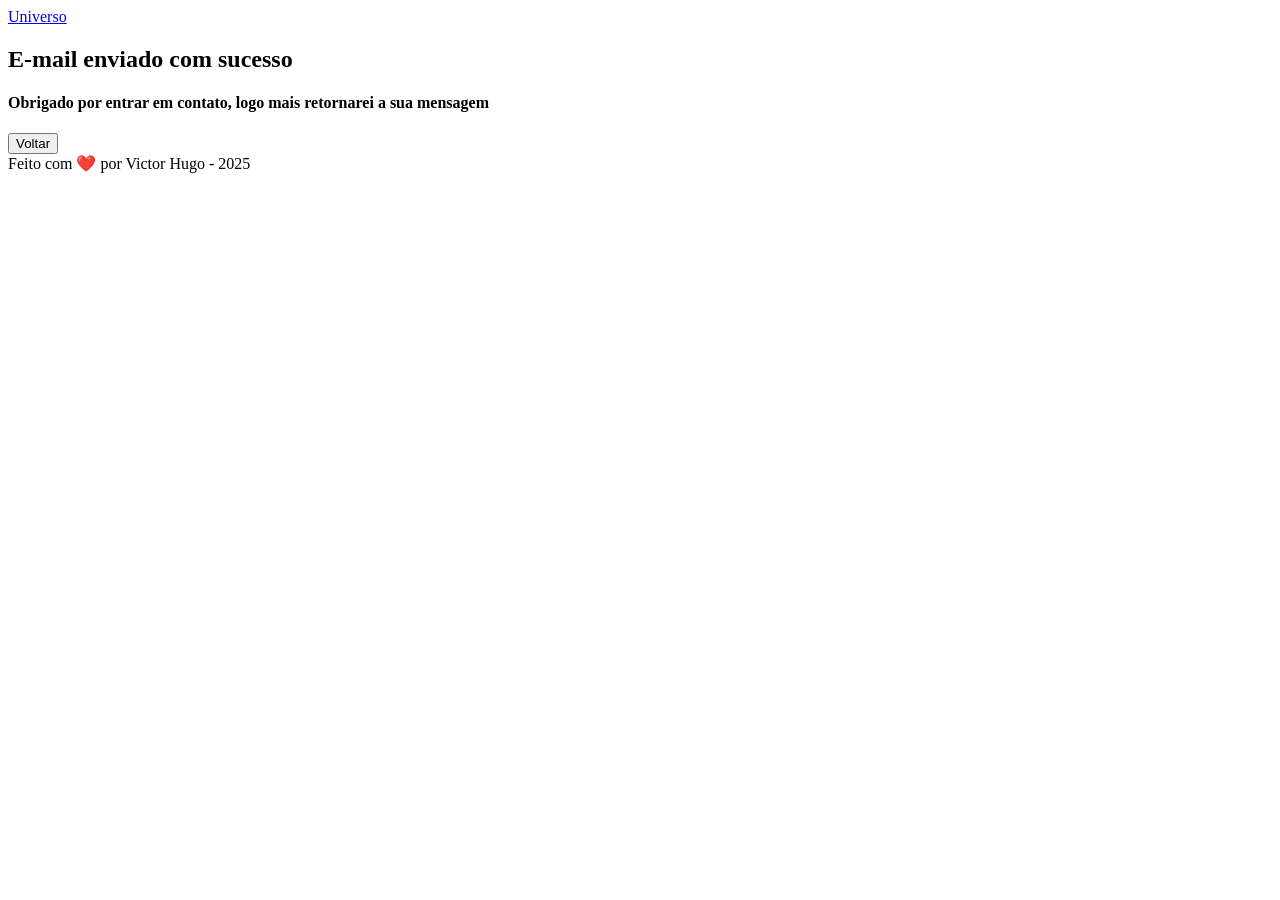
==== sucess.html @ f0c2a716 "Criada Mensagem de Sucesso" ====
<!DOCTYPE html>
<html lang="pt-br">
<head>
  <meta charset="UTF-8">
  <meta name="viewport" content="width=device-width, initial-scale=1.0">
  <meta name="description" content="Portfólio pessoal do Victor Hugo, desenvolvedor web fullstack.">
  <meta name="author" content="Victor Hugo">
  <meta name="keywords" content="portfólio, desenvolvimento web, front-end, back-end, fullstack, JavaScript, HTML, CSS, desenvolvedor, Victor Hugo">
  <link rel="icon" href="./assets/img/favicon.svg">
  <title>Portfólio - Victor Hugo</title>
</head>
<body>

  <!-- Cabeçalho da página -->
  <header>
    <div id="header_content">
      <!-- Título do Cabeçalho -->
       <div id="título">
        <a href="#">Universo</a>
       </div>
    </div>
  </header>

  <!-- seção principal da página -->
   <main>

     <section id="message">
      <h2>E-mail enviado com sucesso</h2>
      <h4>Obrigado por entrar em contato, logo mais retornarei a sua mensagem</h2>
      
        <a href="index.html"><button>Voltar</button></a>

     </section>
     
   </main>

   <!-- rodapé da pagina -->
   <footer>
    Feito com ❤️ por Victor Hugo - 2025
   </footer>
</body>
</html>
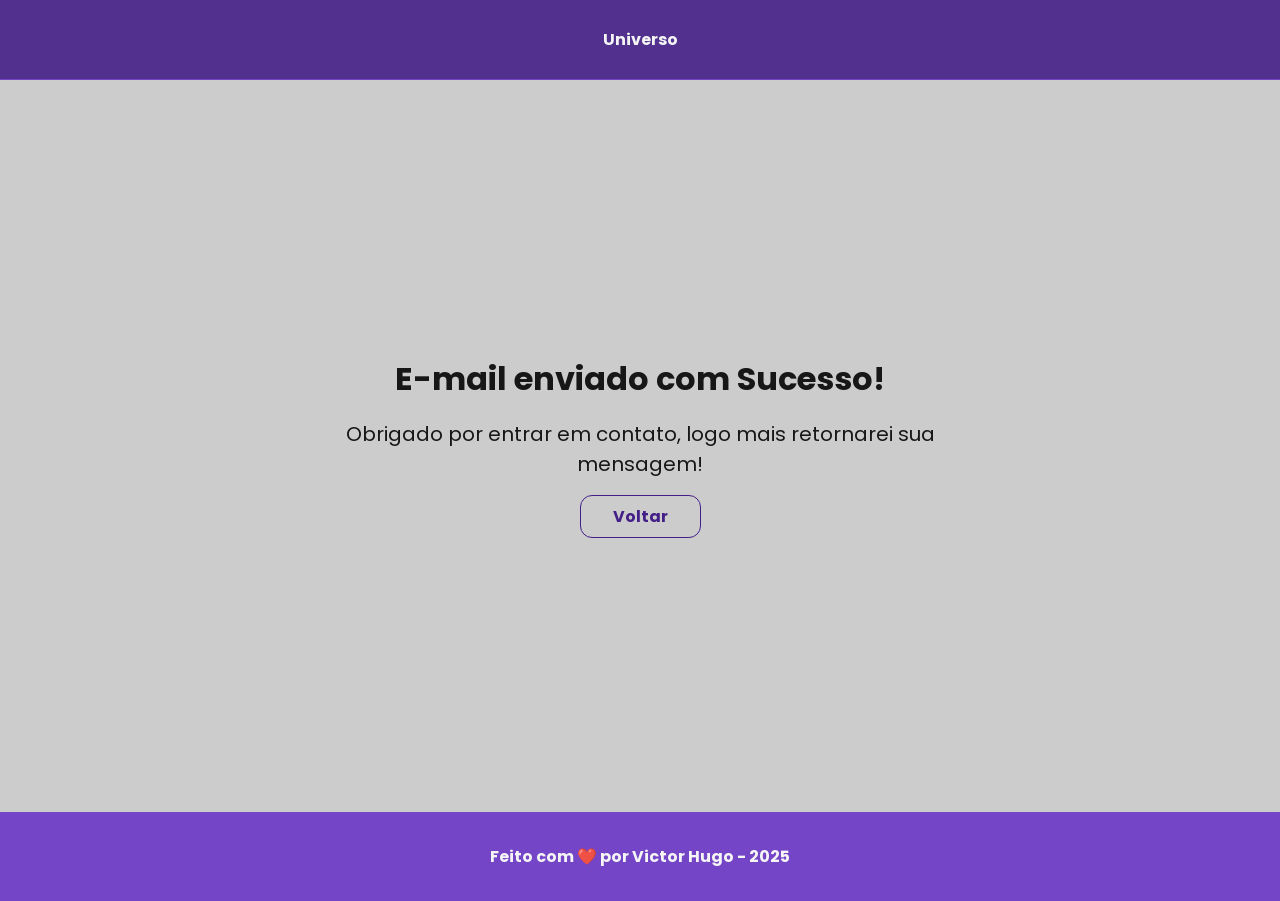
==== commit 82c02505: ":wrench: Estilização da página de sucesso" ====
--- a/sucess.html
+++ b/sucess.html
@@ -1,38 +1,62 @@
 <!DOCTYPE html>
 <html lang="pt-br">
 <head>
-  <meta charset="UTF-8">
-  <meta name="viewport" content="width=device-width, initial-scale=1.0">
-  <meta name="description" content="Portfólio pessoal do Victor Hugo, desenvolvedor web fullstack.">
-  <meta name="author" content="Victor Hugo">
-  <meta name="keywords" content="portfólio, desenvolvimento web, front-end, back-end, fullstack, JavaScript, HTML, CSS, desenvolvedor, Victor Hugo">
-  <link rel="icon" href="./assets/img/favicon.svg">
+     <!-- Servidores de Fontes do Google -->
+    <link rel="preconnect" href="https://fonts.googleapis.com">
+    <link rel="preconnect" href="https://fonts.gstatic.com" crossorigin>
+
+    <!-- Fonte do Google - Poppins -->
+    <link href="https://fonts.googleapis.com/css2?family=Poppins&display=swap" rel="stylesheet">
+
+    <meta charset="UTF-8">
+    <meta name="viewport" content="width=device-width, initial-scale=1.0">
+    <meta name="description" content="Projeto Portfólio do Victor, desenvolvedor web fullstack.">
+    <meta name="author" content="Rafael Queiróz">
+    <meta name="keywords" content="portfólio, desenvolvedor, web, fullstack, Rafael Queiróz, HTML, CSS, JavaScript">
+    <link rel="icon" href="./assets/img/favicon.svg" />
+
+      <!-- Link para o arquivo CSS -->
+    <link rel="stylesheet" href="./assets/css/styles.css" />
   <title>Portfólio - Victor Hugo</title>
 </head>
 <body>
 
-  <!-- Cabeçalho da página -->
-  <header>
-    <div id="header_content">
-      <!-- Título do Cabeçalho -->
-       <div id="título">
-        <a href="#">Universo</a>
-       </div>
-    </div>
-  </header>
+  <!-- Cabeçalho da Página (header) -->
+    <header class="flex menu_container">
 
-  <!-- seção principal da página -->
-   <main>
+        <!-- Div Conteudo do Cabeçalho -->
+        <div id="header_content" class="menu_content">
 
-     <section id="message">
-      <h2>E-mail enviado com sucesso</h2>
-      <h4>Obrigado por entrar em contato, logo mais retornarei a sua mensagem</h2>
-      
-        <a href="index.html"><button>Voltar</button></a>
+             <!-- Conteúdo do Cabeçalho -->
+             <div id="menu_content_sucess">
 
-     </section>
-     
-   </main>
+                <!-- Hyperlink -->
+                <a href="index.html">Universo</a>
+
+            </div>
+
+        </div>
+    </header>
+
+    <!-- Seção Principal da Página (main) -->
+    <main>
+
+        <!-- Seção Home -->
+        <section id="home" class="flex home_container_sucess">
+
+            <!-- Texto da Seção Home -->
+            <article id="home_sucess" class="flex">
+
+                <h1>E-mail enviado com Sucesso!</h1>
+                <h4>Obrigado por entrar em contato, logo mais retornarei sua mensagem!</h4>
+
+                <a class="botao" href="index.html">Voltar</a>
+
+            </article>
+
+        </section>
+
+    </main>
 
    <!-- rodapé da pagina -->
    <footer>
--- a/assets/css/styles.css
+++ b/assets/css/styles.css
@@ -0,0 +1,428 @@
+
+/* RESETAR CONFIGURAÇÕES DO NAVEGAÇÃO */
+
+* {
+    margin: 0;
+    padding: 0;
+    box-sizing: border-box;
+    text-decoration: none;
+    font-weight: 400;
+    outline: none;
+    font-family: 'Poppins', sans-serif;
+}
+
+/* VARIÁVEIS DE CORES */
+
+:root {
+    --purple-200: #9a7bd1;
+    --purple-500: #6b36c8;
+    --purple-800: #441f88;
+    --gray-200: #cccccc;
+    --gray-400: #505861;
+    --black-800: #171717;
+    --white: #F9F9F9;
+}
+
+html {
+    width: 100%;
+    height: 100vh;
+    scroll-behavior: smooth;
+}
+
+body {
+    background-color: var(--gray-200);
+    color: var(--black-800);
+    -webkit-font-smoothing: antialiased;
+    -moz-osx-font-smoothing: grayscale;
+}
+
+button, a {
+    cursor: pointer;
+}
+
+.botao {
+    padding: 0.5rem 2rem;
+    border: 1px solid var(--purple-800);
+    border-radius: 0.75rem;
+    font-size: 1rem;
+    font-weight: 700;
+    text-align: center;
+    color: var(--purple-800);
+    background-color: none;
+}
+
+.botao:hover {
+    color: var(--white);
+    background-color: var(--purple-800);
+}
+
+.flex {
+    display:flex;
+    justify-content: center;
+    align-items: center;
+}
+
+/* Header */
+
+.menu_container{
+    position: sticky;
+    top: 0;
+    width: 100%;
+    height: 5rem;
+    background-color: var(--purple-800);
+    border-bottom: 1px solid var(--purple-500);
+    filter: opacity(0.9);
+    z-index: 1000;
+}
+
+.menu_container a{
+    font-weight: 700;
+    color: var(--white);
+}
+
+.menu_container a:hover{
+    color: var(--purple-200);
+}
+
+.menu_content{
+    display:flex;
+    justify-content: space-between;
+    align-items: center;
+    width: 100%;
+    height: 100%;
+    max-width: 1120px;
+    padding: 0 1.5rem;
+}
+
+.menu_list{
+    display: flex;
+    text-align: center;
+    list-style: none;
+    margin: 0;
+    padding: 0;
+}
+
+.menu_list li{
+    margin-left: 1rem;
+}
+
+.menu_list a{
+    display: block;
+    padding: 0.5rem;
+}
+
+#menu_content_sucess {
+    width: 100%;
+    max-width: 1120px;
+    padding: 0 1.5rem;
+    display: flex;
+    justify-content: center;
+    align-items: center;
+}
+
+#menu_content_sucess a {
+    font-size: 1rem;
+    font-weight: 700;
+}
+
+/* Home */
+
+.home_container{
+    height: calc(100vh - 6.25rem);
+    max-width: 1120px;
+    margin: 1rem auto;
+    padding: 0 1rem;
+}
+
+.home_container p,
+h1,
+h4{
+    text-align: center;
+}
+
+.home_container h1{
+    font-size: 2.25rem;
+    font-weight: 700;
+    line-height: 3rem;
+}
+
+.home_container h4{
+    font-weight: 700;
+}
+
+.home_container p{
+    margin: 1rem 0;
+}
+
+.home_container .botao{
+    width: 40%;
+}
+
+.home_content{
+    flex-direction: column;
+    width: 50vw;
+}
+
+.home_content img{
+    width: 75%;
+}
+
+/* Sobre */
+.sobre_container {
+    max-width: 1120px;
+    margin: -1.25rem auto;
+    padding: 0 1rem;
+    height: 100vh;
+}
+
+.sobre_container img {
+    width: 30%;
+    margin: 1rem;
+    border: 5px solid var(--purple-500);
+    border-radius: 50%;
+}
+
+.sobre_container h2 {
+    font-size: 2rem;
+    font-weight: bold;
+    line-height: 3rem;
+    text-align: center;
+}
+
+.sobre_container p {
+    margin: 1rem 0;
+    text-align: center;
+}
+
+.sobre_github {
+    justify-content: space-evenly;
+}
+
+#sobre_texto {
+    margin-left: 2rem;
+}
+
+/* Contato */
+
+.contato_container{
+    display: grid;
+    grid-template-columns: 1fr 1fr;
+    gap: 1.25rem;
+    max-width: 1120px;
+    margin: 4rem auto 2rem;
+    padding: 0 2rem;
+}
+
+.contato_container h4{
+    margin: 1rem 0;
+    font-size: 2rem;
+    font-weight: 700;
+}
+
+.contato_content{
+    flex-direction: column;
+    margin: 4rem 0 0 0;
+    font-size: 1.25rem;
+}
+
+.contato_content p{
+    display: block;
+    text-align: justify;
+}
+
+.social_container{
+    display: flex;
+    justify-content: space-evenly;
+    margin: 2rem 0 0 0;
+}
+
+.social_icon{
+    width: 4.75rem;
+    height: 4.75rem;
+}
+
+.social_icon:hover{
+    filter: brightness(0)
+            saturate(100%)
+            invert(20%)
+            sepia(24%)
+            saturate(4557%)
+            hue-rotate(242deg)
+            brightness(89%)
+            contrast(108%)
+}
+
+/* Formulário */
+
+form{
+    display: flex;
+    flex-direction: column;
+    margin: 7rem 0 0 0;
+    padding: 1.25rem;
+}
+
+form label{
+    font-size: 1.25rem;
+    text-align: left;
+}
+
+form input,
+form textarea{
+    width: 100%;
+    margin: 0.5rem 0 1rem;
+    padding: 0.5rem;
+    border-radius: 1.25rem;
+    border: none;
+    font-size: 1rem;
+}
+
+textarea{
+    resize: none;
+}
+
+form span{
+    margin-bottom: 0.5rem;
+    margin-left: 0.75rem;
+    font-size: 0.75rem;
+    line-height: 1.25rem;
+    color: red;
+}
+
+/* Footer */
+footer {
+    margin: 0;
+    padding: 2rem;
+    font-weight: bold;
+    text-align: center;
+    color: var(--white);
+    background-color: var(--purple-500);
+    filter: opacity(0.9);
+}
+
+
+/* Home - Página Sucess */
+.home_container_sucess {
+    height: calc(100vh - 12.5rem);
+    max-width: 1120px;
+    margin: 1rem auto;
+    padding: 0 1rem;
+}
+
+#home_sucess {
+    width: 50vw;
+    flex-direction: column;
+}
+
+#home_sucess h1 {
+    font-size: 2rem;
+    font-weight: 700;
+}
+
+#home_sucess h4 {
+    font-size: 1.25rem;
+    padding: 1rem;
+}
+
+/* Sobre */
+.sobre_container {
+    max-width: 1120px;
+    margin: -1.25rem auto;
+    padding: 0 1rem;
+    height: 100vh;
+}
+
+.sobre_container img {
+    width: 30%;
+    margin: 1rem;
+    border: 5px solid var(--purple-500);
+    border-radius: 50%;
+}
+
+.sobre_container h2 {
+    font-size: 2rem;
+    font-weight: bold;
+    line-height: 3rem;
+    text-align: center;
+}
+
+.sobre_container p {
+    margin: 1rem 0;
+    text-align: center;
+}
+
+.sobre_github {
+    justify-content: space-evenly;
+}
+
+#sobre_texto {
+    margin-left: 2rem;
+}
+
+/* Responsividade Mobile */
+
+@media screen and (max-width: 960px){
+    body{
+        display: flex;
+        flex-direction: column;
+        min-height: 100vh;
+    }
+
+    main{
+        flex: 1;
+        flex-direction: column;
+    }
+
+    footer{
+        margin-top: auto;
+    }
+
+    .home_container{
+        flex-direction: column-reverse;
+        gap: 0;
+        height: auto;
+        margin-top: 0;
+        padding: 1rem;
+    }
+
+    .home_content{
+        width: 100%;
+        margin: 0;
+    }
+
+    .home_content .botao{
+        width: 60%;
+        margin-top: 1rem;
+    }
+
+    .sobre_container{
+        flex-direction: column;
+        height: auto;
+        margin: 1rem auto;
+        padding: 2rem 1rem;
+    }
+
+    .sobre_container img{
+        width: 50%;
+        margin-bottom: 1rem;
+    }
+
+    .contato_container{
+        grid-template-columns: 1fr;
+        gap: 1rem;
+        margin: 1rem auto;
+        padding: 0 1rem;
+    }
+
+    .contato_content{
+        margin: 1rem 0 0 0;
+    }
+
+    .social_container{
+        margin: 1.5rem 0 0 0;
+    }
+
+    form{
+        margin: 1.5rem 0 0 0;
+        padding: 1rem;
+    }
+}
